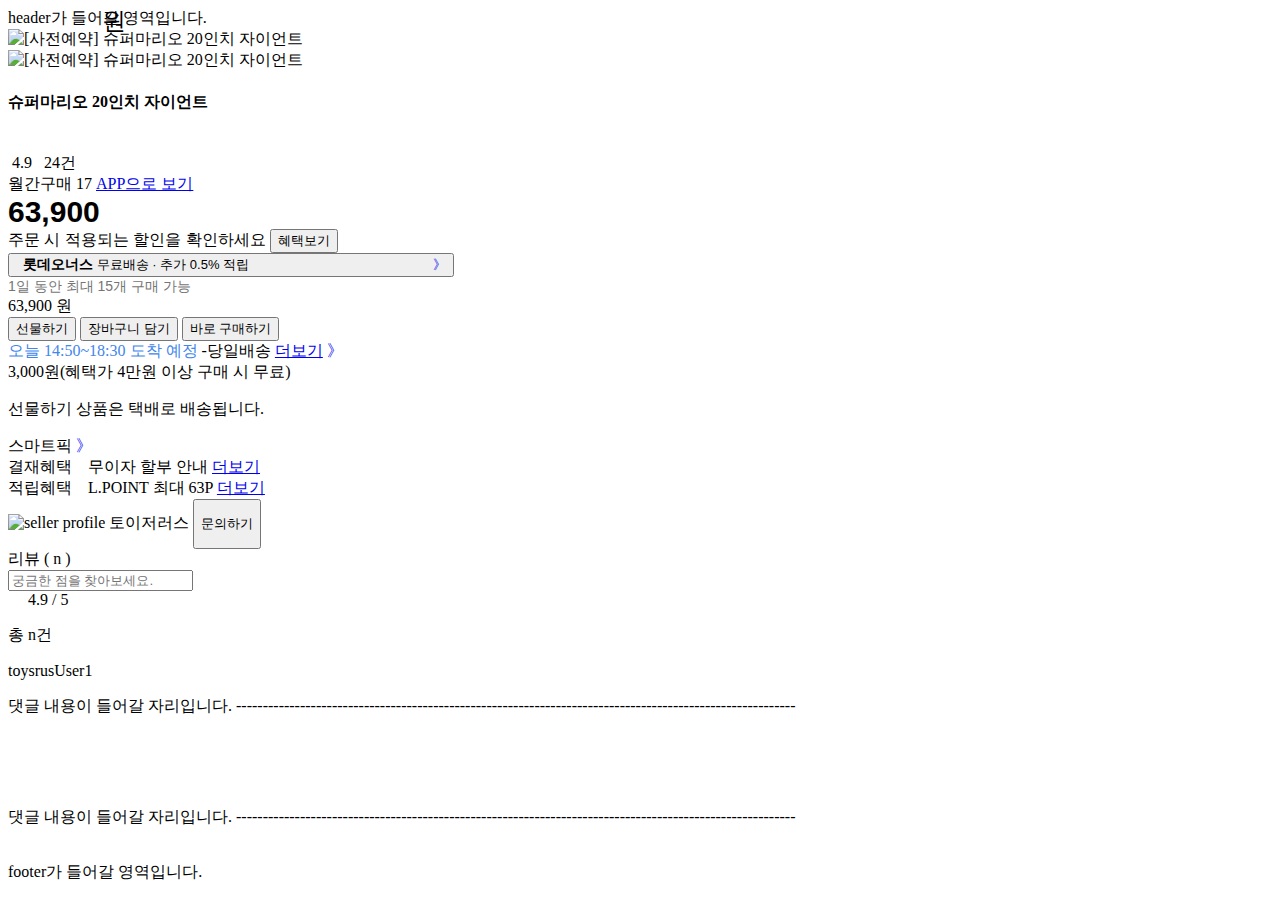
==== ToyHtmlCss/src/main/resources/templates/goodsTest.html @ c37153b4 "1214" ====
<!DOCTYPE html>
<html>
	<head>
			<meta charset="UTF-8">
			<title>토이저러스</title>
			<link rel ="stylesheet" href = "/css/Wonmo.css">
			<script src="https://kit.fontawesome.com/9b58802993.js" crossorigin="anonymous"></script>
	</head>
	<body>
		<header>
			header가 들어갈 영역입니다.
		</header>
			<main class="contentArea">
				<div class="productWrap">
					<div class="productTopContents" id="info">
						<div class="prodectVisualWrap">
							<div class="swiper-wrapper">
								<div class="sideImgWrap">
									<img data-v-02fae411="" src="https://contents.lotteon.com/itemimage/_v084848/LM/88/09/35/19/20/36/2_/00/1/LM8809351920362_001_1.jpg/dims/resizef/67x67" alt="[사전예약] 슈퍼마리오 20인치 자이언트" class="sideImg">
								</div>
							</div>
							<div class="mainImgWrap">
								<div class="mainImgBC"></div>
								<img data-v-02fae411="" src="https://contents.lotteon.com/itemimage/_v084848/LM/88/09/35/19/20/36/2_/00/1/LM8809351920362_001_1.jpg/dims/resizef/554X554" alt="[사전예약] 슈퍼마리오 20인치 자이언트" class="mainImg">
							</div>
						</div>
						<div class="productDetailTop">
							<div class="productTitle">
								<div class="productNameLine">
									<h4 class="productName">슈퍼마리오 20인치 자이언트</h4>
									<div class="util-float">
										<a href="#" 
										style="width: 31px; margin-bottom: 10px; text-decoration: none;" 
										class="fa-solid fa-heart">
										</a>
										<a href="#" 
										style="width: 28px;  text-decoration: none;" 
										class="fa-solid fa-share-nodes"></a>
									</div>
									<div class="productReview">
										<div class="grade">
											<div class="starBox">
												<img class="star_img" src="https://static.lotteon.com/p/product/assets/img/icon_star_full.svg" alt="">
												<img class="star_img" src="https://static.lotteon.com/p/product/assets/img/icon_star_full.svg" alt="">
												<img class="star_img" src="https://static.lotteon.com/p/product/assets/img/icon_star_full.svg" alt="">
												<img class="star_img" src="https://static.lotteon.com/p/product/assets/img/icon_star_full.svg" alt="">
												<img class="star_img" src="https://static.lotteon.com/p/product/assets/img/icon_star_full.svg" alt="">
											</div>
												<span>&nbsp4.9</span>
												<span>&nbsp&nbsp24건</span>
										</div>
										<span class="monthlyPurchase">월간구매 17</span>
										<a href="#" class="appButton">APP으로 보기</a>
									</div>
								</div>
							</div>
							<div class="priceWrap">
								<div class="priceInfo">
									<span style="font-size:30px;font-family: 'Noto Sans KR', sans-serif; font-weight: 600">63,900</span>
									<span style="font-size:24px;font-family: 'Noto Sans KR', sans-serif; position: absolute; top: 5px; left: 102px;">원</span>
								</div>
								<div class="applyBenefit">
									<span style="font-size:16px;font-family: 'Noto Sans KR', sans-serif;margin-top: 8px;">주문 시 적용되는 할인을 확인하세요</span>
									<button class="btnApplyBenefit">
										<span>혜택보기</span>
									</button>
								</div>
								<button onclick="location.href='#'" class="lotteOnersBanner">
									<span style="padding-left: 7px;font-weight:bold;font-size: 14px;">롯데오너스</span>
									<span style="font-weight:400;font-size: 13px;">무료배송 · 추가 0.5% 적립</span>
									<span style="margin-left: 180px"><a style="text-decoration: none;" href="#">》</a></span>
								</button>
							</div>
							<div class="optionContent">
								<div class="priceOptionWrap">
									<div class="priceOptionBox">
										<span style="font-family: 'Noto Sans KR', sans-serif; font-size: 14px; color: #757575">
   										1일 동안 최대 15개 구매 가능</span>
    										<div class="price">
    											<span class="price-num">63,900</span>
												<span class="price-won">원</span>
    										</div>
									</div>
								</div>
								
							</div>
							<div class="buttonGroup">
								<button class="giftButton">
									<span>선물하기</span>
								</button>
								<button class="cartButton">
									<span>장바구니 담기</span>
								</button>
								<button class="buyButton">
									<span>바로 구매하기</span>
								</button>
							</div>
							<div class="purchaseInfoBox">
								<div class="purchaseInfoBoxContent">
									<span style="color: #4185ED">오늘 14:50~18:30 도착 예정</span>
									<span>-당일배송</span>
									<a href="#" class="moreImfomationBtn">더보기</a>
									<span><a style="text-decoration: none;" href="#">》</a></span>
									<p style="margin-top: 0px;">3,000원(혜택가 4만원 이상 구매 시 무료)</p>
									<p>선물하기 상품은 택배로 배송됩니다.</p>
									<span>스마트픽</span>
									<span><a style="text-decoration: none;" href="#">》</a></span>
								</div>
							</div>
							
							<div class="purchaseInfoBox-cardBenefit">
								<div class="cardBenefitContent">
									<span class="cardBenefitText">결재혜택&nbsp&nbsp&nbsp&nbsp무이자 할부 안내</span>
									<a href="#" class="moreImfomationBtn">더보기</a>
								</div>
							</div>
							<div class="purchaseInfoBox-savingBenefit">
								<div class=savingBenefitContent>
									<span class="cardBenefitText">적립혜택&nbsp&nbsp&nbsp&nbspL.POINT 최대 63P</span>
									<a href="#" class="moreImfomationBtn">더보기</a>
								</div>
							</div>
							<div class="seller-buttonWrap">
								<div class="seller-info">
									<img data-v-289445aa="" src="https://contents.lotteon.com/product/sellerimg/bi-toysrus.png" alt="seller profile" class="seller-infoImg">
									<span class="seller-infoText">토이저러스</span>
									<button class="seller-infoBtn">
										<p class="seller-infoBtnText">문의하기</p>
									</button>
								</div>
							</div>
						</div>
					</div>
					<div class="reviewWrap">
						<div class="util">
							<span class="utilNum1">리뷰</span>
							<span class="utilNum2">( n )</span>
							<div class="reviewSearchArea">
								<input class="search" type="search" placeholder="궁금한 점을 찾아보세요." onfocus="this.placeholder=''" onblur="this.placeholder='궁금한 점을 찾아보세요.'">
							</div>
							
						</div>
						<div class="cores">
							<div class="staring">
								<span class="coresStars">
									<img class="star_img_re" src="https://static.lotteon.com/p/product/assets/img/icon_star_full.svg" alt="">
									<img class="star_img_re" src="https://static.lotteon.com/p/product/assets/img/icon_star_full.svg" alt="">
									<img class="star_img_re" src="https://static.lotteon.com/p/product/assets/img/icon_star_full.svg" alt="">
									<img class="star_img_re" src="https://static.lotteon.com/p/product/assets/img/icon_star_full.svg" alt="">
									<img class="star_img_re" src="https://static.lotteon.com/p/product/assets/img/icon_star_full.svg" alt="">
								</span>
								<span class="star_score1">
									4.9
								</span>
								<span class="star_score2">
									/ 5
								</span>
							</div>
							<span class="">
								
							</span>
						</div>
						<ul class="thumbnail">
						
						</ul>
						<div class="info">
							<span class="total_re">
								총 n건
							</span>
							
						</div>
						<div class="reviewList">
							<p class="userName">
								toysrusUser1
							</p>
							<p class="mainReview">
								댓글 내용이 들어갈 자리입니다. ---------------------------------------------------------------------------------------------------------
								<br>
								<br>
								<br>
								<br>
								<br>
								<br>댓글 내용이 들어갈 자리입니다. ---------------------------------------------------------------------------------------------------------
							</p>
							<div class="underAction">
								<button class="fa-regular fa-comment" style="outline: 0; border: 0; background-color: white;"></button>
							</div>
						</div>
					</div>
				</div>
			</main>
		<footer>
			footer가 들어갈 영역입니다.
	</footer>	
	
	</body>
</html>
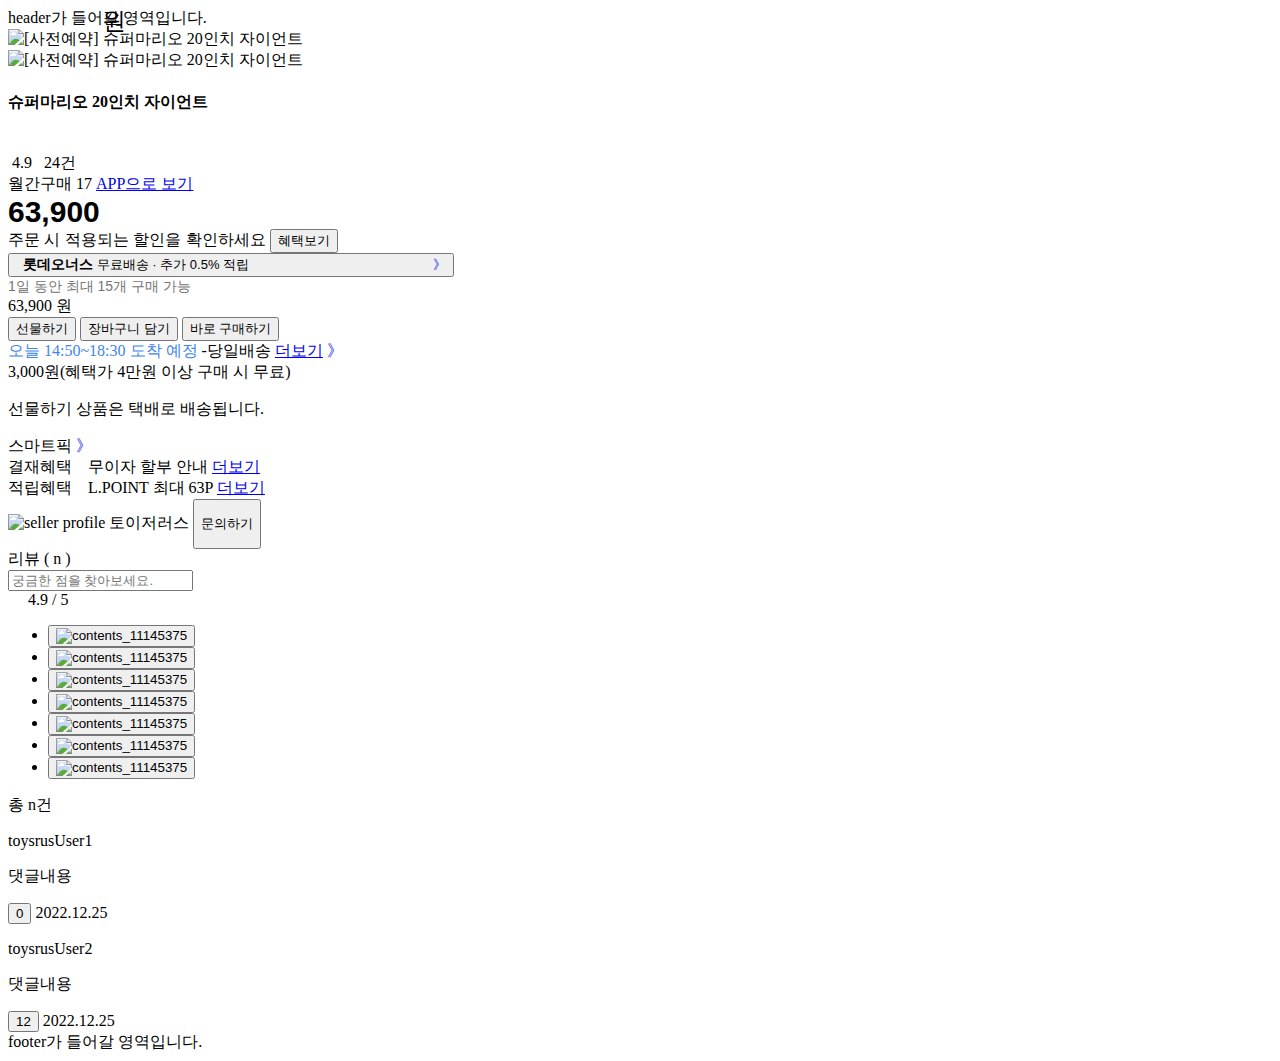
==== commit 5cfcee84: "1215" ====
--- a/ToyHtmlCss/src/main/resources/templates/goodsTest.html
+++ b/ToyHtmlCss/src/main/resources/templates/goodsTest.html
@@ -3,7 +3,7 @@
 	<head>
 			<meta charset="UTF-8">
 			<title>토이저러스</title>
-			<link rel ="stylesheet" href = "/css/Wonmo.css">
+			<link rel ="stylesheet" href = "/css/WonmoTest.css">
 			<script src="https://kit.fontawesome.com/9b58802993.js" crossorigin="anonymous"></script>
 	</head>
 	<body>
@@ -161,7 +161,13 @@
 							</span>
 						</div>
 						<ul class="thumbnail">
-						
+							<li><button class="thumbnailImgBtn"><img data-v-2d2cca6e="" src="https://contents.lotteon.com/review/ctnts/11145375/P963146FFDDCCAFA8FA9D997EB96F18988A5C6EB14B63A873CCF2DCC94B1E5EC6/file/dims/resize/150x150/cropcenter/100x100" alt="contents_11145375" class="thumbnailImg"></button></li>
+							<li><button class="thumbnailImgBtn"><img data-v-2d2cca6e="" src="https://contents.lotteon.com/review/ctnts/11145375/P963146FFDDCCAFA8FA9D997EB96F18988A5C6EB14B63A873CCF2DCC94B1E5EC6/file/dims/resize/150x150/cropcenter/100x100" alt="contents_11145375" class="thumbnailImg"></button></li>
+							<li><button class="thumbnailImgBtn"><img data-v-2d2cca6e="" src="https://contents.lotteon.com/review/ctnts/11145375/P963146FFDDCCAFA8FA9D997EB96F18988A5C6EB14B63A873CCF2DCC94B1E5EC6/file/dims/resize/150x150/cropcenter/100x100" alt="contents_11145375" class="thumbnailImg"></button></li>
+							<li><button class="thumbnailImgBtn"><img data-v-2d2cca6e="" src="https://contents.lotteon.com/review/ctnts/11145375/P963146FFDDCCAFA8FA9D997EB96F18988A5C6EB14B63A873CCF2DCC94B1E5EC6/file/dims/resize/150x150/cropcenter/100x100" alt="contents_11145375" class="thumbnailImg"></button></li>
+							<li><button class="thumbnailImgBtn"><img data-v-2d2cca6e="" src="https://contents.lotteon.com/review/ctnts/11145375/P963146FFDDCCAFA8FA9D997EB96F18988A5C6EB14B63A873CCF2DCC94B1E5EC6/file/dims/resize/150x150/cropcenter/100x100" alt="contents_11145375" class="thumbnailImg"></button></li>
+							<li><button class="thumbnailImgBtn"><img data-v-2d2cca6e="" src="https://contents.lotteon.com/review/ctnts/11145375/P963146FFDDCCAFA8FA9D997EB96F18988A5C6EB14B63A873CCF2DCC94B1E5EC6/file/dims/resize/150x150/cropcenter/100x100" alt="contents_11145375" class="thumbnailImg"></button></li>
+							<li><button class="thumbnailImgBtn"><img data-v-2d2cca6e="" src="https://contents.lotteon.com/review/ctnts/11145375/P963146FFDDCCAFA8FA9D997EB96F18988A5C6EB14B63A873CCF2DCC94B1E5EC6/file/dims/resize/150x150/cropcenter/100x100" alt="contents_11145375" class="thumbnailImg"></button></li>							
 						</ul>
 						<div class="info">
 							<span class="total_re">
@@ -173,17 +179,24 @@
 							<p class="userName">
 								toysrusUser1
 							</p>
-							<p class="mainReview">
-								댓글 내용이 들어갈 자리입니다. ---------------------------------------------------------------------------------------------------------
-								<br>
-								<br>
-								<br>
-								<br>
-								<br>
-								<br>댓글 내용이 들어갈 자리입니다. ---------------------------------------------------------------------------------------------------------
+							<p class="mainReview">댓글내용</p>
+							<div class="underAction">
+								<button class="btnReply">
+									<span class="btnReplyNum">0</span>
+								</button>
+								<span class="replyDate">2022.12.25</span>
+							</div>
+						</div>
+						<div class="reviewList">
+							<p class="userName">
+								toysrusUser2
 							</p>
+							<p class="mainReview">댓글내용</p>
 							<div class="underAction">
-								<button class="fa-regular fa-comment" style="outline: 0; border: 0; background-color: white;"></button>
+								<button class="btnReply">
+									<span class="btnReplyNum">12</span>
+								</button>
+								<span class="replyDate">2022.12.25</span>
 							</div>
 						</div>
 					</div>
